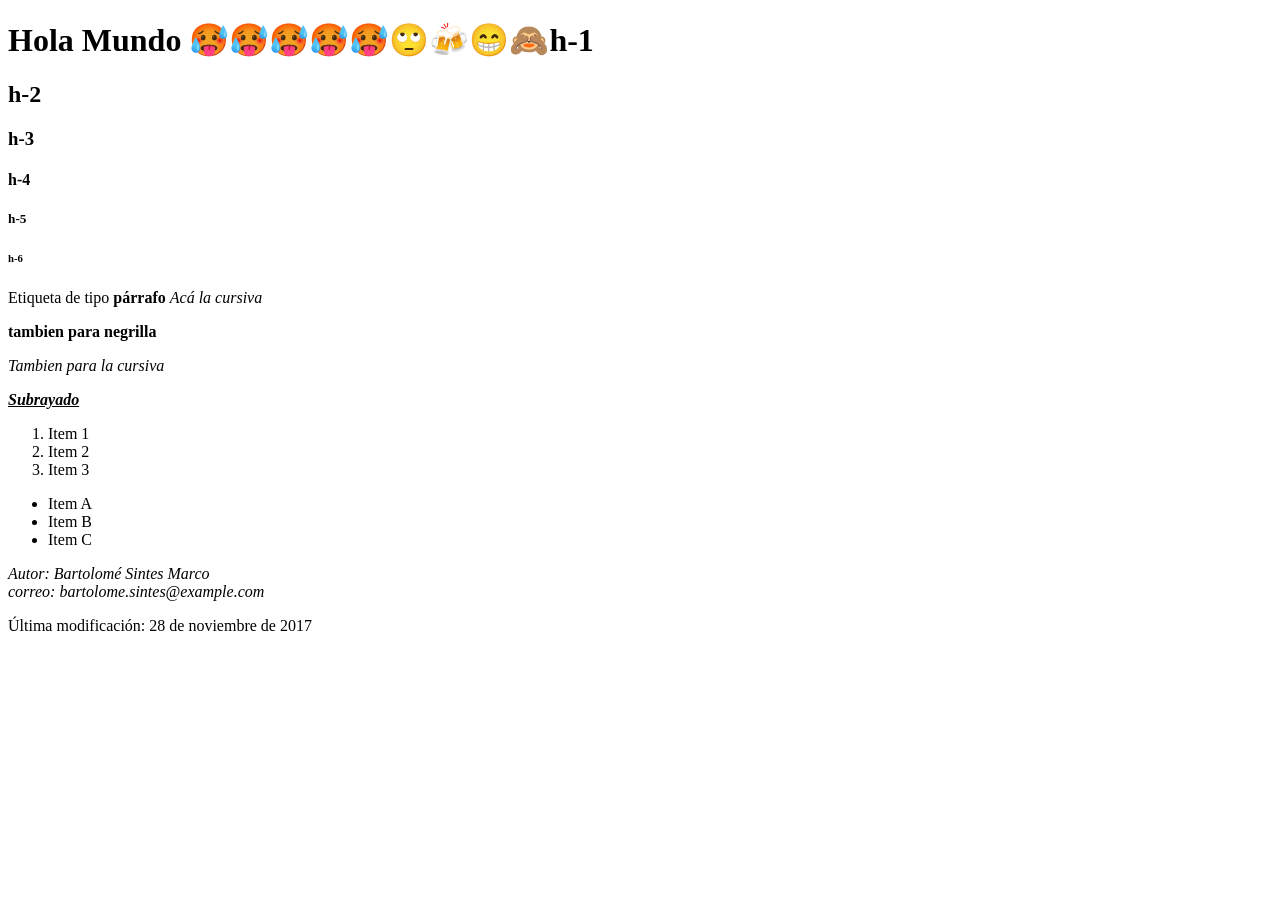
==== Mision_1/Frontend/index.html @ b04cda33 "Se agregan librerias numpy - Desarrollo frontend" ====
<!DOCTYPE html>
<html lang="en">
<head>
    <meta charset="UTF-8">
    <meta name="viewport" content="width=device-width, initial-scale=1.0">
    <title>Document</title>
</head>
<body>
    <!-- no se puede ver desde la interfaz del usuario -->
    <!-- comentarios, nos ayudan a documentar nuestro desarrollo -->
    <h1>Hola Mundo 🥵🥵🥵🥵🥵🙄🍻😁🙈h-1</h1>
    <h2>h-2</h2>
    <h3>h-3</h3>
    <h4>h-4</h4>
    <h5>h-5</h5>
    <h6>h-6</h6>

    <p> Etiqueta de tipo <strong>párrafo</strong> <i>Acá la cursiva</i> </p>
    <p><b>tambien para negrilla</b> </p>
    <p> <em>Tambien para la cursiva</em> </p>
    <p> <em> <b> <u>Subrayado</u> </b> </em> </p>

    <!-- <p>
        1.	Item  
        2.	Item 
        3.	Item 

    </p> -->

    <!-- Esxisten 2 tipos de lista  -->
    <!-- ol ordenared list -->

    <ol>
        <li>Item 1</li>
        <li>Item 2</li>
        <li>Item 3</li>
    </ol>

    <!-- ul unordered list -->

    <ul>
        <li>Item A</li>
        <li>Item B</li>
        <li>Item C</li>
    </ul>

    <footer>
        <address>
            Autor: Bartolomé Sintes Marco<br>
            correo: bartolome.sintes@example.com
        </address>

        <p>Última modificación: 28 de noviembre de 2017</p>
    </footer>
</body>
</html>
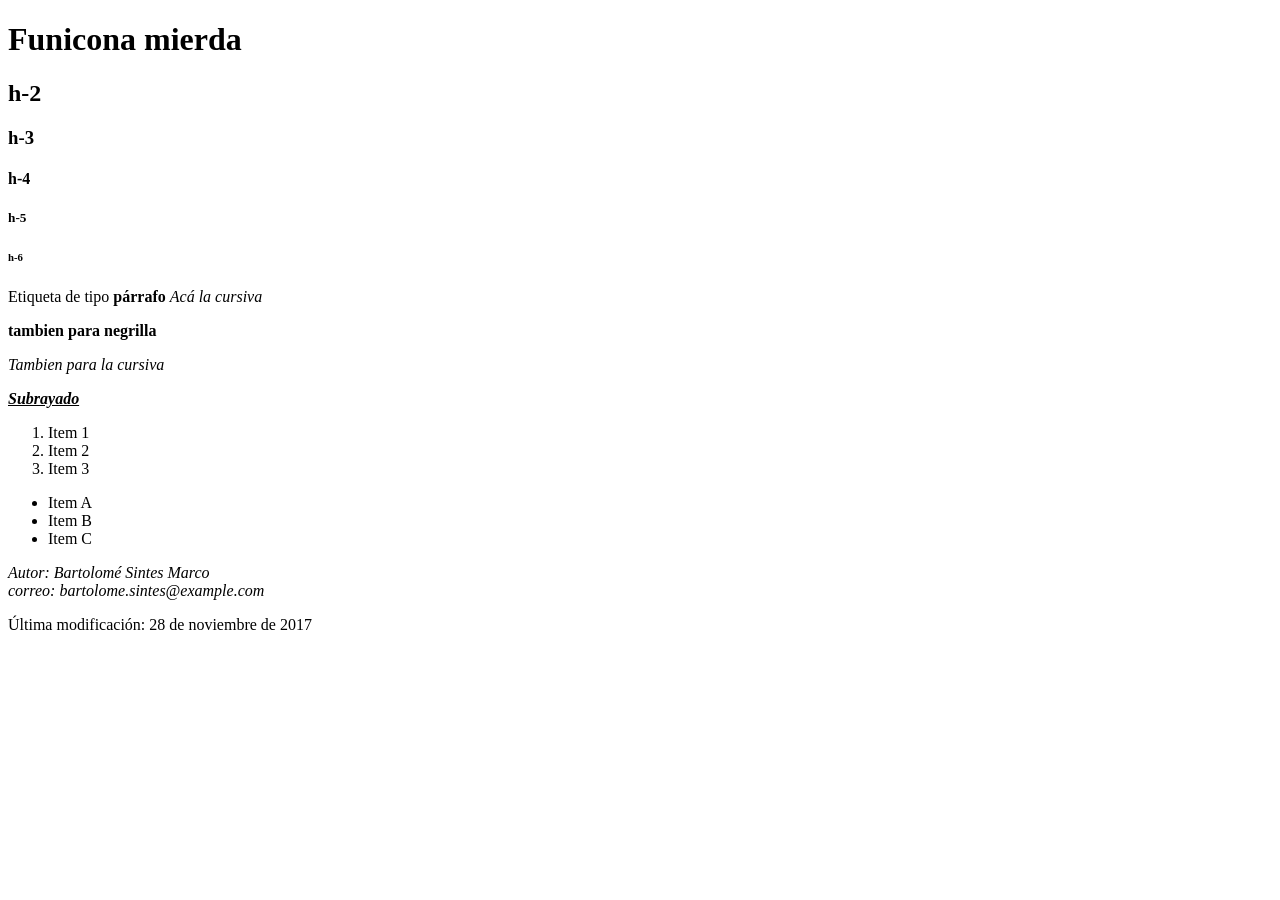
==== commit 4f32ddc5: "Se agregan estilos en carpeta css y modificaciones en index.html" ====
--- a/Mision_1/Frontend/index.html
+++ b/Mision_1/Frontend/index.html
@@ -6,52 +6,54 @@
     <title>Document</title>
 </head>
 <body>
-    <!-- no se puede ver desde la interfaz del usuario -->
-    <!-- comentarios, nos ayudan a documentar nuestro desarrollo -->
-    <h1>Hola Mundo 🥵🥵🥵🥵🥵🙄🍻😁🙈h-1</h1>
-    <h2>h-2</h2>
-    <h3>h-3</h3>
-    <h4>h-4</h4>
-    <h5>h-5</h5>
-    <h6>h-6</h6>
+    <div>
+        <!-- no se puede ver desde la interfaz del usuario -->
+        <!-- comentarios, nos ayudan a documentar nuestro desarrollo -->
+        <h1 class="fachero">Funicona mierda</h1>
+        <h2>h-2</h2>
+        <h3>h-3</h3>
+        <h4>h-4</h4>
+        <h5>h-5</h5>
+        <h6>h-6</h6>
 
-    <p> Etiqueta de tipo <strong>párrafo</strong> <i>Acá la cursiva</i> </p>
-    <p><b>tambien para negrilla</b> </p>
-    <p> <em>Tambien para la cursiva</em> </p>
-    <p> <em> <b> <u>Subrayado</u> </b> </em> </p>
+        <p id="facherito"> Etiqueta de tipo <strong>párrafo</strong> <i>Acá la cursiva</i> </p>
+        <p><b>tambien para negrilla</b> </p>
+        <p> <em>Tambien para la cursiva</em> </p>
+        <p> <em> <b> <u>Subrayado</u> </b> </em> </p>
 
-    <!-- <p>
-        1.	Item  
-        2.	Item 
-        3.	Item 
+        <!-- <p>
+            1.	Item  
+            2.	Item 
+            3.	Item 
 
-    </p> -->
+        </p> -->
 
-    <!-- Esxisten 2 tipos de lista  -->
-    <!-- ol ordenared list -->
+        <!-- Esxisten 2 tipos de lista  -->
+        <!-- ol ordenared list -->
 
-    <ol>
-        <li>Item 1</li>
-        <li>Item 2</li>
-        <li>Item 3</li>
-    </ol>
+        <ol>
+            <li>Item 1</li>
+            <li>Item 2</li>
+            <li>Item 3</li>
+        </ol>
 
-    <!-- ul unordered list -->
+        <!-- ul unordered list -->
 
-    <ul>
-        <li>Item A</li>
-        <li>Item B</li>
-        <li>Item C</li>
-    </ul>
+        <ul>
+            <li>Item A</li>
+            <li>Item B</li>
+            <li>Item C</li>
+        </ul>
 
-    <footer>
-        <address>
-            Autor: Bartolomé Sintes Marco<br>
-            correo: bartolome.sintes@example.com
-        </address>
+        <footer>
+            <address>
+                Autor: Bartolomé Sintes Marco<br>
+                correo: bartolome.sintes@example.com
+            </address>
 
-        <p>Última modificación: 28 de noviembre de 2017</p>
-    </footer>
+            <p>Última modificación: 28 de noviembre de 2017</p>
+        </footer>
+    </div>
 </body>
 </html>
 
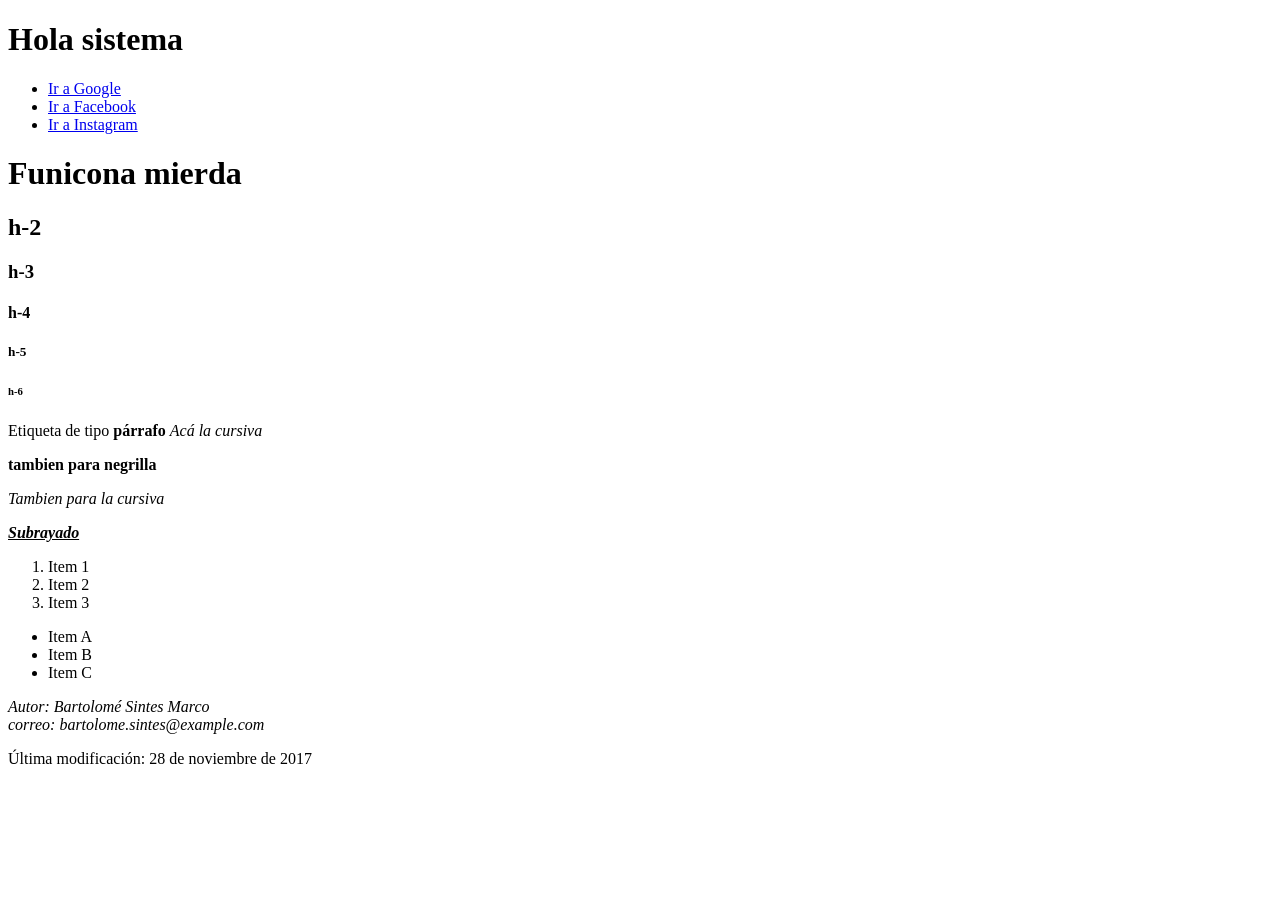
==== commit 8f1278b4: "Se agregan estilos css" ====
--- a/Mision_1/Frontend/index.html
+++ b/Mision_1/Frontend/index.html
@@ -2,10 +2,21 @@
 <html lang="en">
 <head>
     <meta charset="UTF-8">
-    <meta name="viewport" content="width=device-width, initial-scale=1.0">
+    <meta name="viewport" stylecontent="width=device-width, initial-scale=1.0">
     <title>Document</title>
+    <link rel="stylesheet" href="C:\AIG339\Mision_1\CSS\style.css">
 </head>
 <body>
+    <header>
+        <h1 class="fachero">Hola sistema</h1>
+        <nav>
+            <ul>
+                <li><a href="https://www.google.com/?hl=es" target="_blank">Ir a Google </a></li>
+                <li><a href="https://www.facebook.com/?locale=es_LA" target="_blank">Ir a Facebook </a></li>
+                <li><a href="https://www.instagram.com/" target="_blank">Ir a Instagram </a></li>
+            </ul>
+        </nav>
+    </header>
     <div>
         <!-- no se puede ver desde la interfaz del usuario -->
         <!-- comentarios, nos ayudan a documentar nuestro desarrollo -->
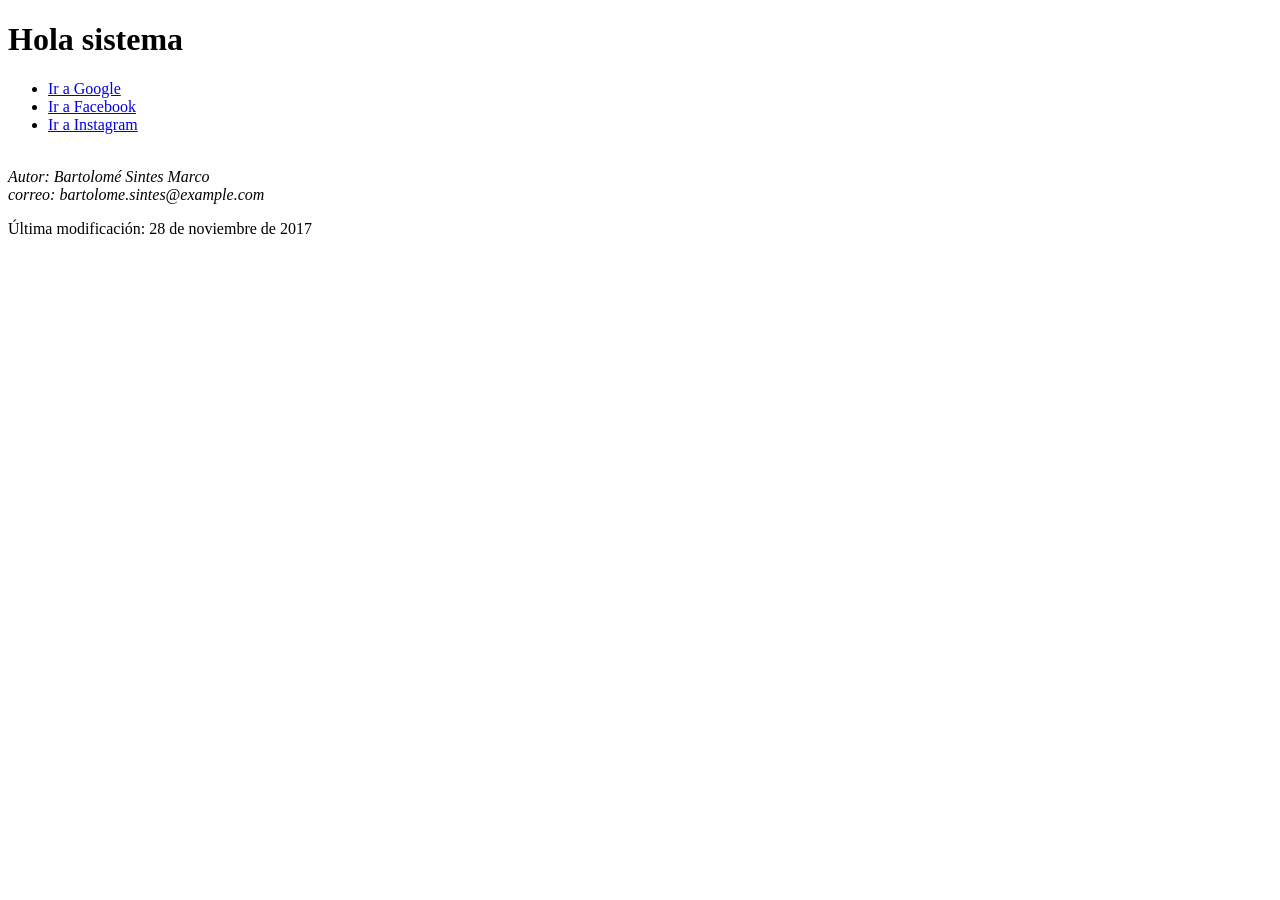
==== commit e2abef42: "Modificación de css y html" ====
--- a/Mision_1/Frontend/index.html
+++ b/Mision_1/Frontend/index.html
@@ -7,6 +7,7 @@
     <link rel="stylesheet" href="C:\AIG339\Mision_1\CSS\style.css">
 </head>
 <body>
+   
     <header>
         <h1 class="fachero">Hola sistema</h1>
         <nav>
@@ -16,11 +17,12 @@
                 <li><a href="https://www.instagram.com/" target="_blank">Ir a Instagram </a></li>
             </ul>
         </nav>
-    </header>
-    <div>
+    </header> 
+
+    <div> 
         <!-- no se puede ver desde la interfaz del usuario -->
         <!-- comentarios, nos ayudan a documentar nuestro desarrollo -->
-        <h1 class="fachero">Funicona mierda</h1>
+      <!--   <h1 class="fachero">Funicona mierda</h1>
         <h2>h-2</h2>
         <h3>h-3</h3>
         <h4>h-4</h4>
@@ -31,7 +33,7 @@
         <p><b>tambien para negrilla</b> </p>
         <p> <em>Tambien para la cursiva</em> </p>
         <p> <em> <b> <u>Subrayado</u> </b> </em> </p>
-
+ -->
         <!-- <p>
             1.	Item  
             2.	Item 
@@ -42,29 +44,31 @@
         <!-- Esxisten 2 tipos de lista  -->
         <!-- ol ordenared list -->
 
-        <ol>
+     <!--    <ol>
             <li>Item 1</li>
             <li>Item 2</li>
             <li>Item 3</li>
-        </ol>
+        </ol> -->
 
         <!-- ul unordered list -->
-
+<!-- 
         <ul>
             <li>Item A</li>
             <li>Item B</li>
             <li>Item C</li>
-        </ul>
+        </ul> -->
+    </div>
 
-        <footer>
-            <address>
-                Autor: Bartolomé Sintes Marco<br>
-                correo: bartolome.sintes@example.com
-            </address>
+    </br>
+    <footer>
+        <address>
+            Autor: Bartolomé Sintes Marco<br>
+            correo: bartolome.sintes@example.com
+        </address>
+        <p>Última modificación: 28 de noviembre de 2017</p>
+    </footer>
+    
 
-            <p>Última modificación: 28 de noviembre de 2017</p>
-        </footer>
-    </div>
 </body>
 </html>
 
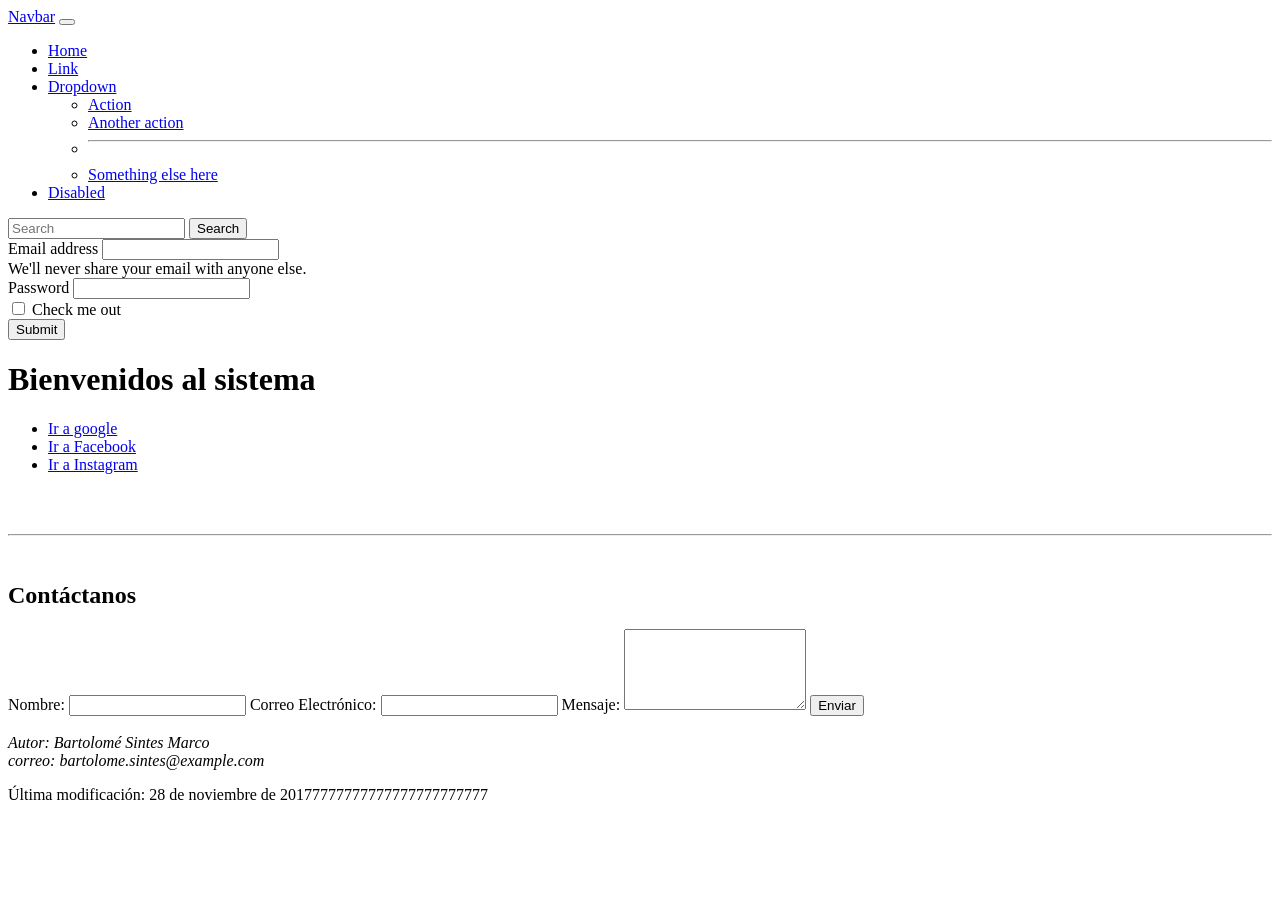
==== commit 50782255: "No se que poner, lo mismo de antes pero a css y html y algo de bootstrap" ====
--- a/Mision_1/Frontend/index.html
+++ b/Mision_1/Frontend/index.html
@@ -1,74 +1,178 @@
 <!DOCTYPE html>
-<html lang="en">
+<html lang="es ">
+
 <head>
     <meta charset="UTF-8">
-    <meta name="viewport" stylecontent="width=device-width, initial-scale=1.0">
-    <title>Document</title>
-    <link rel="stylesheet" href="C:\AIG339\Mision_1\CSS\style.css">
+    <meta name="viewport" content="width=device-width, initial-scale=1.0">
+    <title>Mi página web</title>
+    <!-- <link rel="stylesheet" href="C:\AIG339\Mision_1\CSS\style.css"> -->
+    <!-- <link href="https://cdn.jsdelivr.net/npm/bootstrap@5.0.2/dist/css/bootstrap.min.css" rel="stylesheet"
+        integrity="sha384-EVSTQN3/azprG1Anm3QDgpJLIm9Nao0Yz1ztcQTwFspd3yD65VohhpuuCOmLASjC" crossorigin="anonymous"> -->
 </head>
+
+
 <body>
-   
+
+    <!--  <span class="badge rounded-pill bg-primary">Primary</span>
+    <span class="badge rounded-pill bg-secondary">Secondary</span>
+    <span class="badge rounded-pill bg-success">Success</span>
+    <span class="badge rounded-pill bg-danger">Danger</span>
+    <span class="badge rounded-pill bg-warning text-dark">Warning</span>
+    <span class="badge rounded-pill bg-info text-dark">Info</span>
+    <span class="badge rounded-pill bg-light text-dark">Light</span>
+    <span class="badge rounded-pill bg-dark">Dark</span> -->
+
+    <nav class="navbar navbar-expand-lg navbar-light bg-light">
+        <div class="container-fluid">
+            <a class="navbar-brand" href="#">Navbar</a>
+            <button class="navbar-toggler" type="button" data-bs-toggle="collapse"
+                data-bs-target="#navbarSupportedContent" aria-controls="navbarSupportedContent" aria-expanded="false"
+                aria-label="Toggle navigation">
+                <span class="navbar-toggler-icon"></span>
+            </button>
+            <div class="collapse navbar-collapse" id="navbarSupportedContent">
+                <ul class="navbar-nav me-auto mb-2 mb-lg-0">
+                    <li class="nav-item">
+                        <a class="nav-link active" aria-current="page" href="#">Home</a>
+                    </li>
+                    <li class="nav-item">
+                        <a class="nav-link" href="#">Link</a>
+                    </li>
+                    <li class="nav-item dropdown">
+                        <a class="nav-link dropdown-toggle" href="#" id="navbarDropdown" role="button"
+                            data-bs-toggle="dropdown" aria-expanded="false">
+                            Dropdown
+                        </a>
+                        <ul class="dropdown-menu" aria-labelledby="navbarDropdown">
+                            <li><a class="dropdown-item" href="#">Action</a></li>
+                            <li><a class="dropdown-item" href="#">Another action</a></li>
+                            <li>
+                                <hr class="dropdown-divider">
+                            </li>
+                            <li><a class="dropdown-item" href="#">Something else here</a></li>
+                        </ul>
+                    </li>
+                    <li class="nav-item">
+                        <a class="nav-link disabled" href="#" tabindex="-1" aria-disabled="true">Disabled</a>
+                    </li>
+                </ul>
+                <form class="d-flex">
+                    <input class="form-control me-2" type="search" placeholder="Search" aria-label="Search">
+                    <button class="btn btn-outline-success" type="submit">Search</button>
+                </form>
+            </div>
+        </div>
+    </nav>
+
+    <form>
+        <div class="mb-3">
+            <label for="exampleInputEmail1" class="form-label">Email address</label>
+            <input type="email" class="form-control" id="exampleInputEmail1" aria-describedby="emailHelp">
+            <div id="emailHelp" class="form-text">We'll never share your email with anyone else.</div>
+        </div>
+        <div class="mb-3">
+            <label for="exampleInputPassword1" class="form-label">Password</label>
+            <input type="password" class="form-control" id="exampleInputPassword1">
+        </div>
+        <div class="mb-3 form-check">
+            <input type="checkbox" class="form-check-input" id="exampleCheck1">
+            <label class="form-check-label" for="exampleCheck1">Check me out</label>
+        </div>
+        <button type="submit" class="btn btn-primary">Submit</button>
+    </form>
+
+
     <header>
-        <h1 class="fachero">Hola sistema</h1>
+        <h1>Bienvenidos al sistema</h1>
         <nav>
             <ul>
-                <li><a href="https://www.google.com/?hl=es" target="_blank">Ir a Google </a></li>
-                <li><a href="https://www.facebook.com/?locale=es_LA" target="_blank">Ir a Facebook </a></li>
-                <li><a href="https://www.instagram.com/" target="_blank">Ir a Instagram </a></li>
+                <li><a href="https://google.com" target="_blank"> Ir a google </a></li>
+                <li><a href="https://facebook.com" target="_blank"> Ir a Facebook</a></li>
+                <li><a href="https://instagram.com" target="_blank">Ir a Instagram</a></li>
             </ul>
         </nav>
-    </header> 
 
-    <div> 
-        <!-- no se puede ver desde la interfaz del usuario -->
-        <!-- comentarios, nos ayudan a documentar nuestro desarrollo -->
-      <!--   <h1 class="fachero">Funicona mierda</h1>
-        <h2>h-2</h2>
-        <h3>h-3</h3>
-        <h4>h-4</h4>
-        <h5>h-5</h5>
-        <h6>h-6</h6>
+    </header>
+    <br>
+    <br>
+    <hr>
+    <br>
 
-        <p id="facherito"> Etiqueta de tipo <strong>párrafo</strong> <i>Acá la cursiva</i> </p>
-        <p><b>tambien para negrilla</b> </p>
-        <p> <em>Tambien para la cursiva</em> </p>
-        <p> <em> <b> <u>Subrayado</u> </b> </em> </p>
- -->
-        <!-- <p>
-            1.	Item  
-            2.	Item 
-            3.	Item 
 
-        </p> -->
+    <!-- no se puede ver desde la interfaz del usuario -->
+    <!-- comentarios, nos ayudan a documentar nuestro desarrollo -->
+    <!--  <h1>Hola Mundo 🥵🥵🥵🥵🥵🙄🍻😁🙈h-1</h1>
+    <h2>h-2</h2>
+    <h3>h-3</h3>
+    <h4>h-4</h4>
+    <h5>h-5</h5>
+    <h6>h-6</h6>
 
-        <!-- Esxisten 2 tipos de lista  -->
-        <!-- ol ordenared list -->
+    <p> Etiqueta de tipo <strong>párrafo</strong> <i>Acá la cursiva</i> </p>
+    <p><b>tambien para negrilla</b> </p>
+    <p> <em>Tambien para la cursiva</em> </p>
+    <p> <em> <b> <u>Subrayado</u> </b> </em> </p> -->
 
-     <!--    <ol>
-            <li>Item 1</li>
-            <li>Item 2</li>
-            <li>Item 3</li>
-        </ol> -->
+    <!-- <p>
+        1.	Item  
+        2.	Item 
+        3.	Item 
 
-        <!-- ul unordered list -->
-<!-- 
-        <ul>
-            <li>Item A</li>
-            <li>Item B</li>
-            <li>Item C</li>
-        </ul> -->
+    </p> -->
+
+    <!-- Esxisten 2 tipos de lista  -->
+    <!-- ol ordenared list -->
+
+    <!-- <ol>
+        <li>Item 1</li>
+        <li>Item 2</li>
+        <li>Item 3</li>
+    </ol> -->
+
+    <!-- ul unordered list -->
+
+    <!-- <ul>
+        <li>Item A</li>
+        <li>Item B</li>
+        <li>Item C</li>
+    </ul> -->
+
+    <div class="contenido">
+        <h2>Contáctanos</h2>
+
+        <form action="" class="formulario">
+
+            <label for="nombre">Nombre: </label>
+            <input type="text" id="nombre" reuired>
+
+            <label for="email">Correo Electrónico: </label>
+            <input type="email" id="email" reuired>
+
+            <label for="mensaje">Mensaje: </label>
+            <textarea name="mensaje" id="mensaje" rows="5"></textarea>
+
+            <button>Enviar</button>
+        </form>
+
+
     </div>
+    <br>
 
-    </br>
     <footer>
         <address>
             Autor: Bartolomé Sintes Marco<br>
             correo: bartolome.sintes@example.com
         </address>
-        <p>Última modificación: 28 de noviembre de 2017</p>
+
+        <p>Última modificación: 28 de noviembre de 20177777777777777777777777</p>
     </footer>
-    
 
+
+
+
+    <script src="https://cdn.jsdelivr.net/npm/bootstrap@5.0.2/dist/js/bootstrap.bundle.min.js"
+        integrity="sha384-MrcW6ZMFYlzcLA8Nl+NtUVF0sA7MsXsP1UyJoMp4YLEuNSfAP+JcXn/tWtIaxVXM"
+        crossorigin="anonymous"></script>
 </body>
-</html>
 
+</html>
